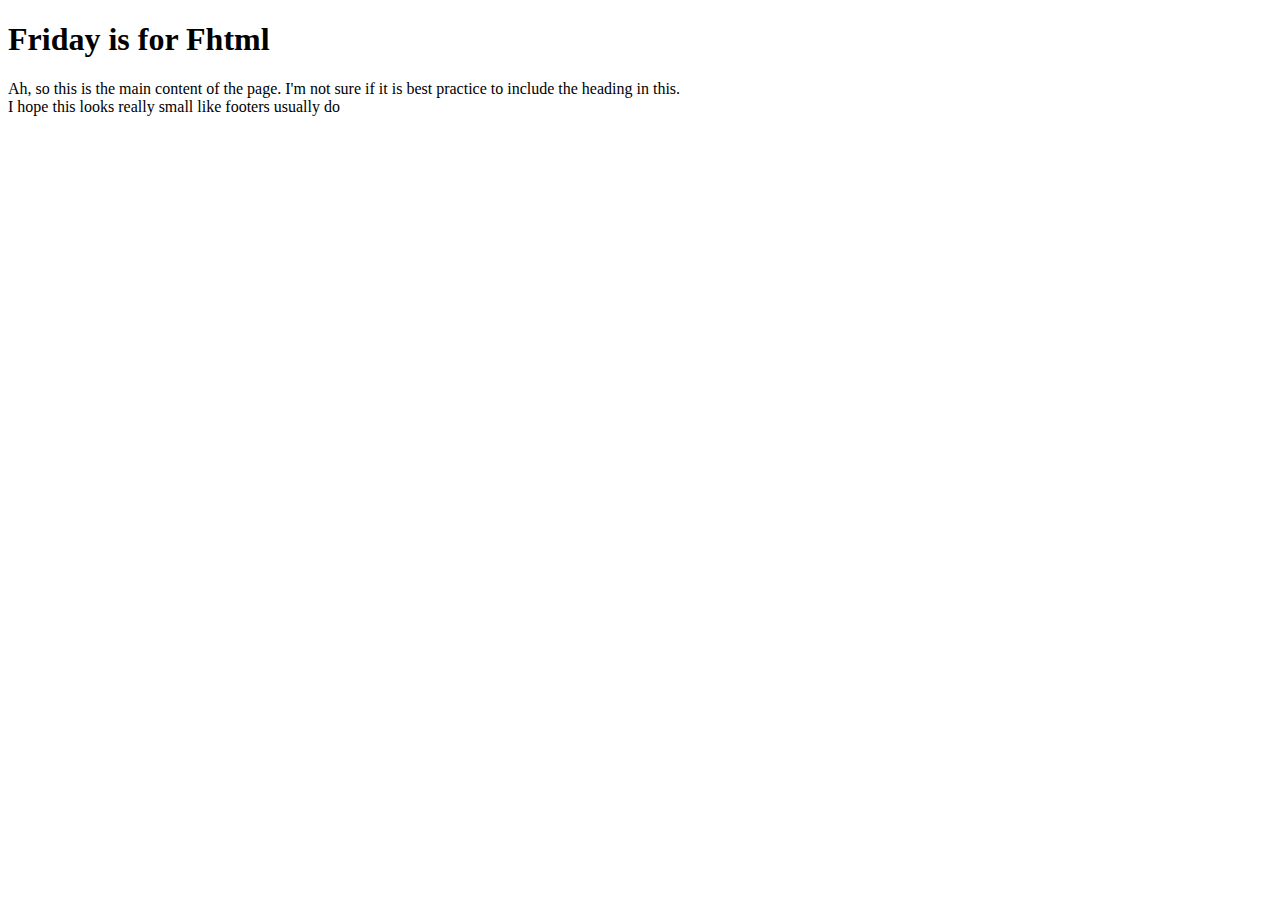
==== html-friday.html @ c72abc75 "Section 2" ====
<!DOCTYPE html>
<html lang="en">
<head>
    <meta charset="UTF-8">
    <meta name="viewport" content="width=device-width, initial-scale=1.0">
    <title>Document</title>
</head>
<body>
    <h1>Friday is for Fhtml</h1>
    <main>Ah, so this is the main content of the page. I'm not sure if it is best practice to include the heading in this.</main>
    <footer>I hope this looks really small like footers usually do</footer>
</body>
</html>
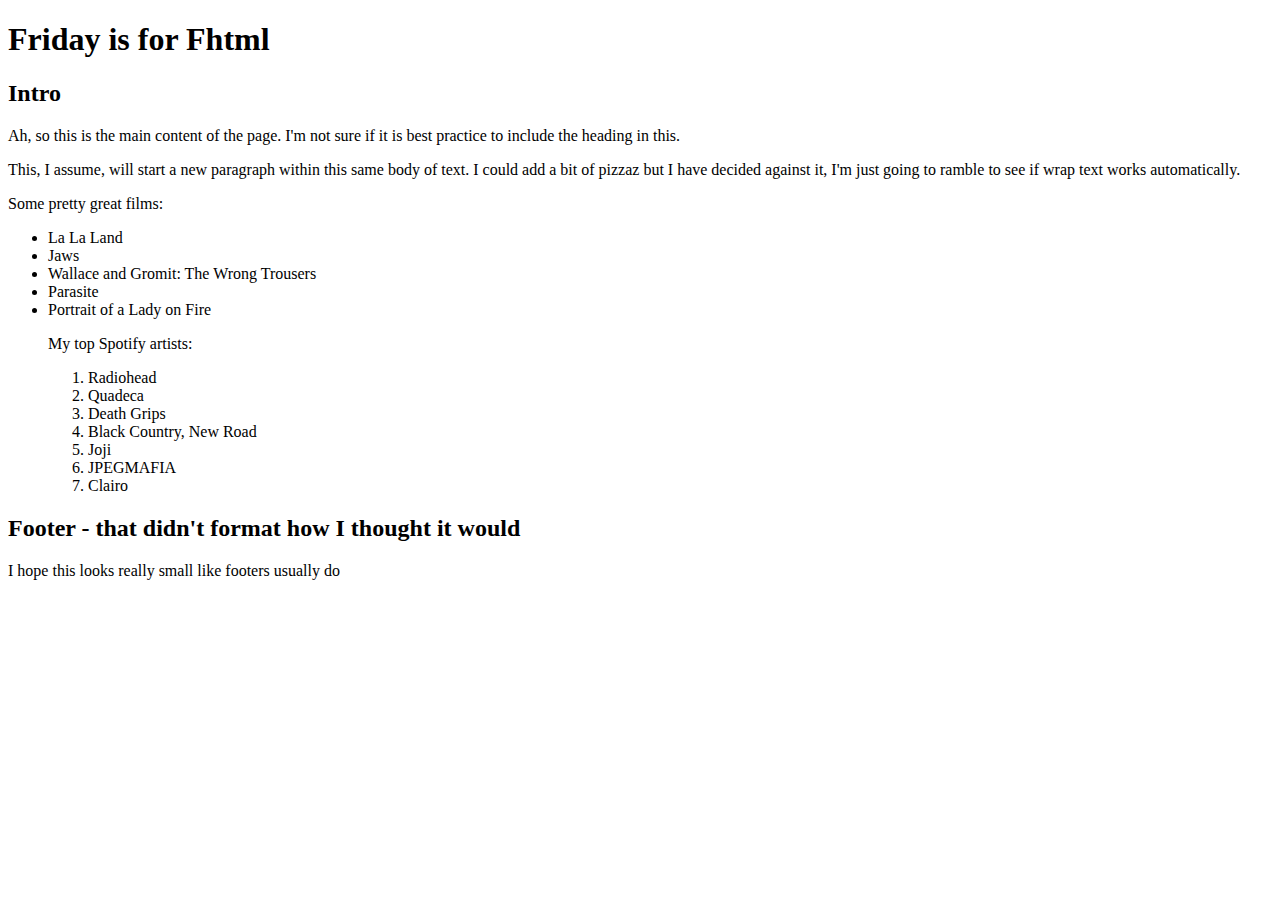
==== commit c7398b08: "Section 3" ====
--- a/html-friday.html
+++ b/html-friday.html
@@ -7,7 +7,29 @@
 </head>
 <body>
     <h1>Friday is for Fhtml</h1>
-    <main>Ah, so this is the main content of the page. I'm not sure if it is best practice to include the heading in this.</main>
+    <h2>Intro</h2>
+    <main>Ah, so this is the main content of the page. I'm not sure if it is best practice to include the heading in this.
+        <p>This, I assume, will start a new paragraph within this same body of text. I could add a bit of pizzaz but I have decided against it, I'm just going to ramble to see if wrap text works automatically.</p>
+        <p>Some pretty great films:</p>
+        <ul>
+            <li>La La Land</li>
+            <li>Jaws</li>
+            <li>Wallace and Gromit: The Wrong Trousers</li>
+            <li>Parasite</li>
+            <li>Portrait of a Lady on Fire</li>
+        <p>My top Spotify artists:</p>
+        <ol>
+            <li>Radiohead</li>
+            <li>Quadeca</li>
+            <li>Death Grips</li>
+            <li>Black Country, New Road</li>
+            <li>Joji</li>
+            <li>JPEGMAFIA</li>
+            <li>Clairo</li>
+        </ol>
+        </ul>
+    </main>
+    <h2>Footer - that didn't format how I thought it would</h2>
     <footer>I hope this looks really small like footers usually do</footer>
 </body>
 </html>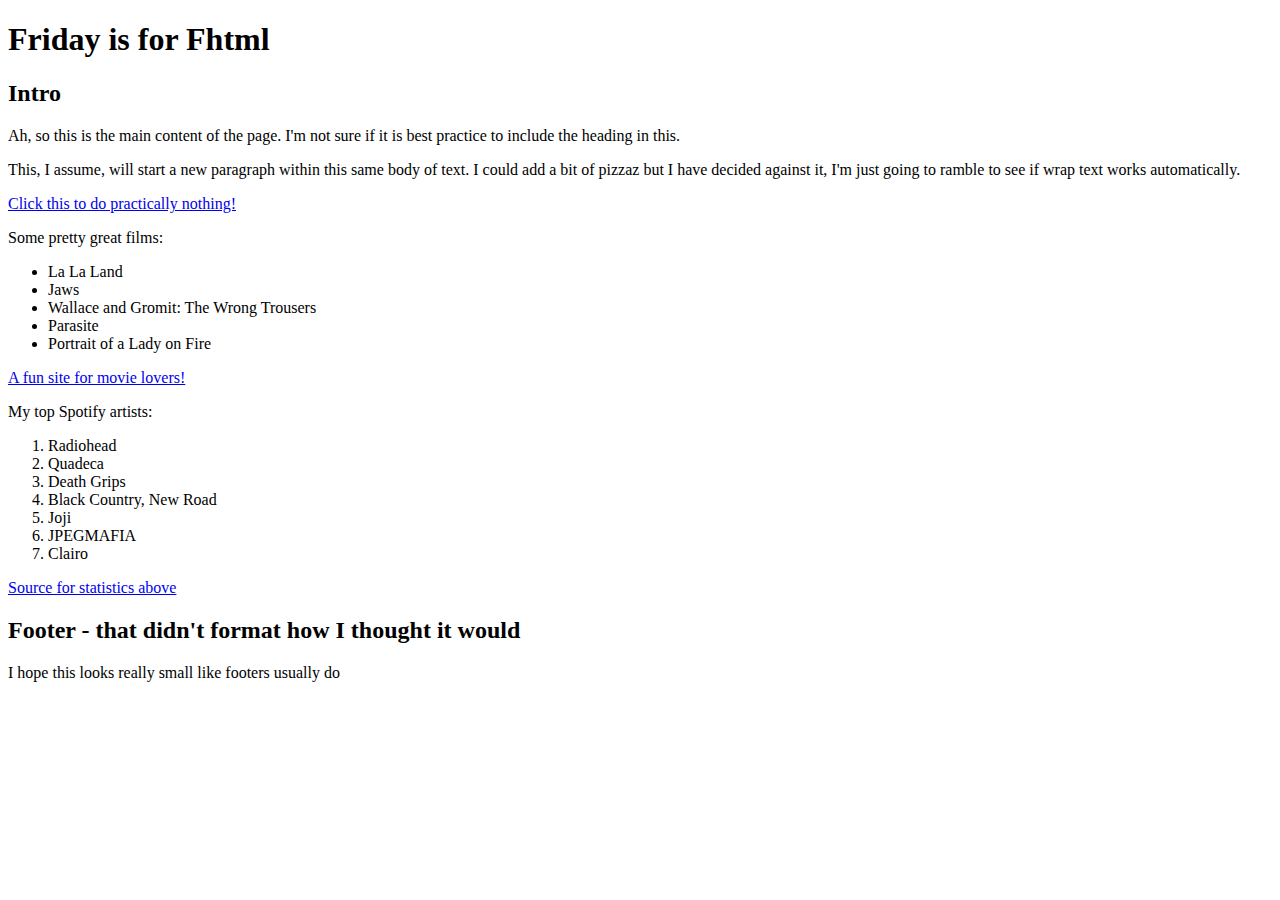
==== commit 4fc8f568: "Section 4" ====
--- a/html-friday.html
+++ b/html-friday.html
@@ -10,6 +10,7 @@
     <h2>Intro</h2>
     <main>Ah, so this is the main content of the page. I'm not sure if it is best practice to include the heading in this.
         <p>This, I assume, will start a new paragraph within this same body of text. I could add a bit of pizzaz but I have decided against it, I'm just going to ramble to see if wrap text works automatically.</p>
+        <a href="file:///Users/faywhittam/northcoders/intro-week-html-css/html-friday.html" >Click this to do practically nothing!</a>
         <p>Some pretty great films:</p>
         <ul>
             <li>La La Land</li>
@@ -17,6 +18,8 @@
             <li>Wallace and Gromit: The Wrong Trousers</li>
             <li>Parasite</li>
             <li>Portrait of a Lady on Fire</li>
+        </ul>
+        <a href="https://film-grab.com/" target= "_blank" >A fun site for movie lovers!</a>
         <p>My top Spotify artists:</p>
         <ol>
             <li>Radiohead</li>
@@ -27,7 +30,7 @@
             <li>JPEGMAFIA</li>
             <li>Clairo</li>
         </ol>
-        </ul>
+        <a href="https://www.statsforspotify.com/" >Source for statistics above</a>
     </main>
     <h2>Footer - that didn't format how I thought it would</h2>
     <footer>I hope this looks really small like footers usually do</footer>
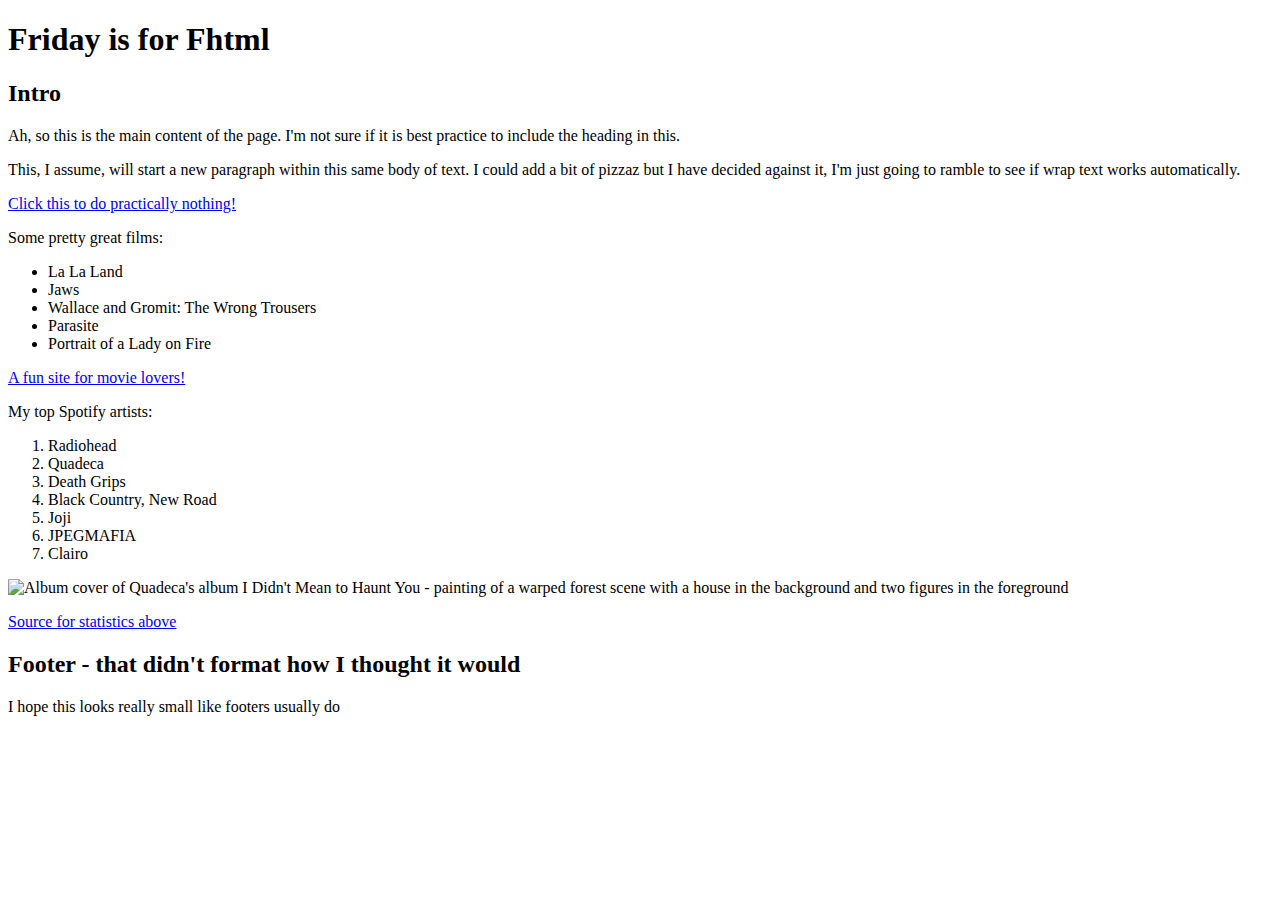
==== commit 95b6b418: "Section 5: Images" ====
--- a/html-friday.html
+++ b/html-friday.html
@@ -30,7 +30,11 @@
             <li>JPEGMAFIA</li>
             <li>Clairo</li>
         </ol>
-        <a href="https://www.statsforspotify.com/" >Source for statistics above</a>
+        <img
+            src="I_Didn't_Mean_to_Haunt_You.png"
+            alt="Album cover of Quadeca's album I Didn't Mean to Haunt You - painting of a warped forest scene with a house in the background and two figures in the foreground"
+        />
+        <p><a href="https://www.statsforspotify.com/" >Source for statistics above</a></p>
     </main>
     <h2>Footer - that didn't format how I thought it would</h2>
     <footer>I hope this looks really small like footers usually do</footer>
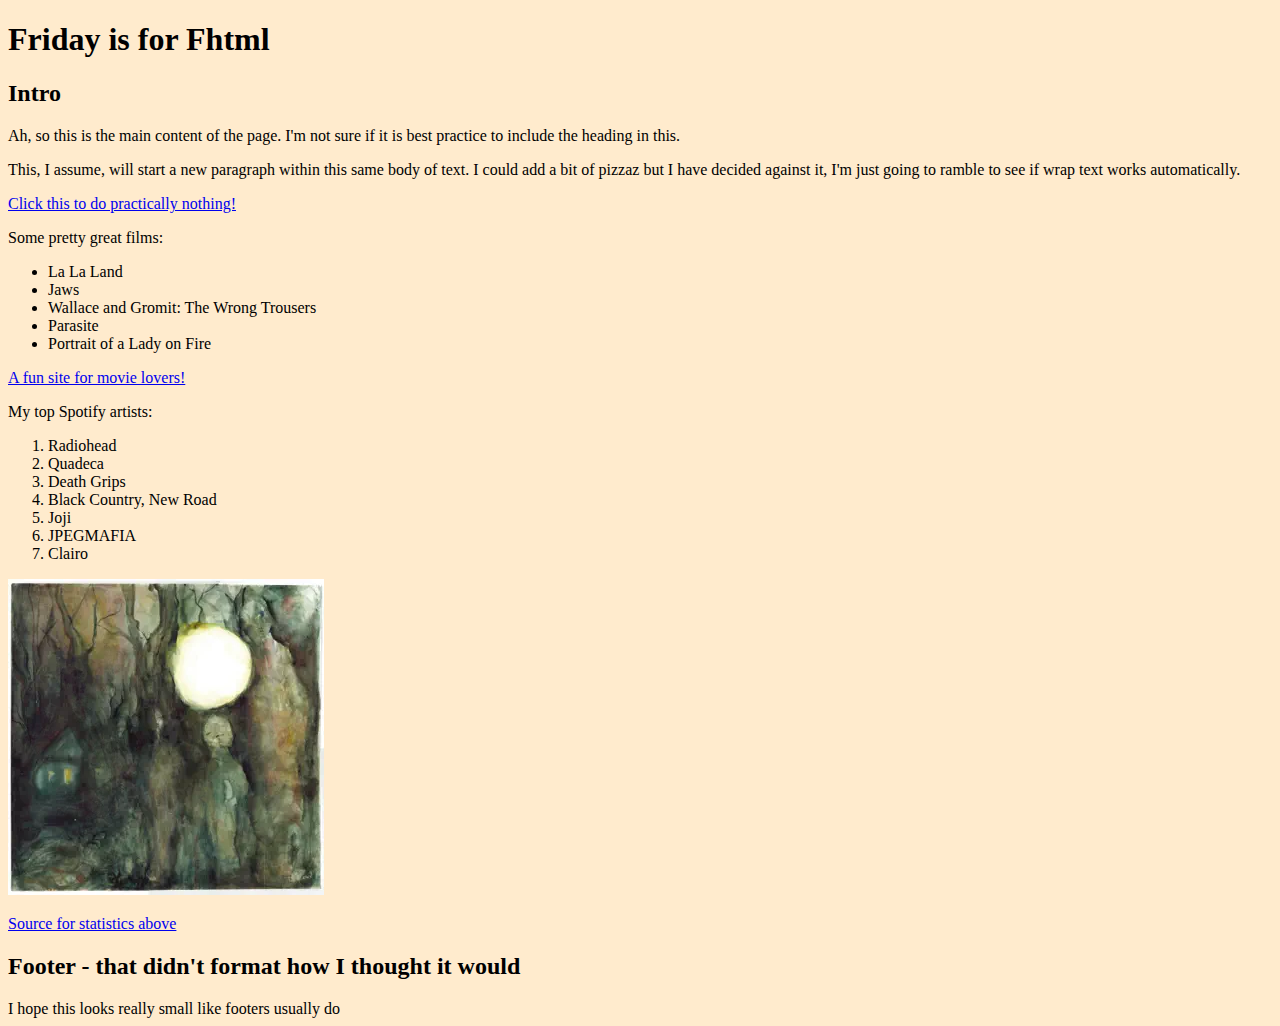
==== commit 6e7115f4: "Section 6: Styling html" ====
--- a/html-friday.html
+++ b/html-friday.html
@@ -3,7 +3,8 @@
 <head>
     <meta charset="UTF-8">
     <meta name="viewport" content="width=device-width, initial-scale=1.0">
-    <title>Document</title>
+    <title>HTML and CSS stuff</title>
+    <link rel="stylesheet" href="css-friday.css">
 </head>
 <body>
     <h1>Friday is for Fhtml</h1>
--- a/css-friday.css
+++ b/css-friday.css
@@ -0,0 +1,3 @@
+* {
+    background-color: blanchedalmond;
+}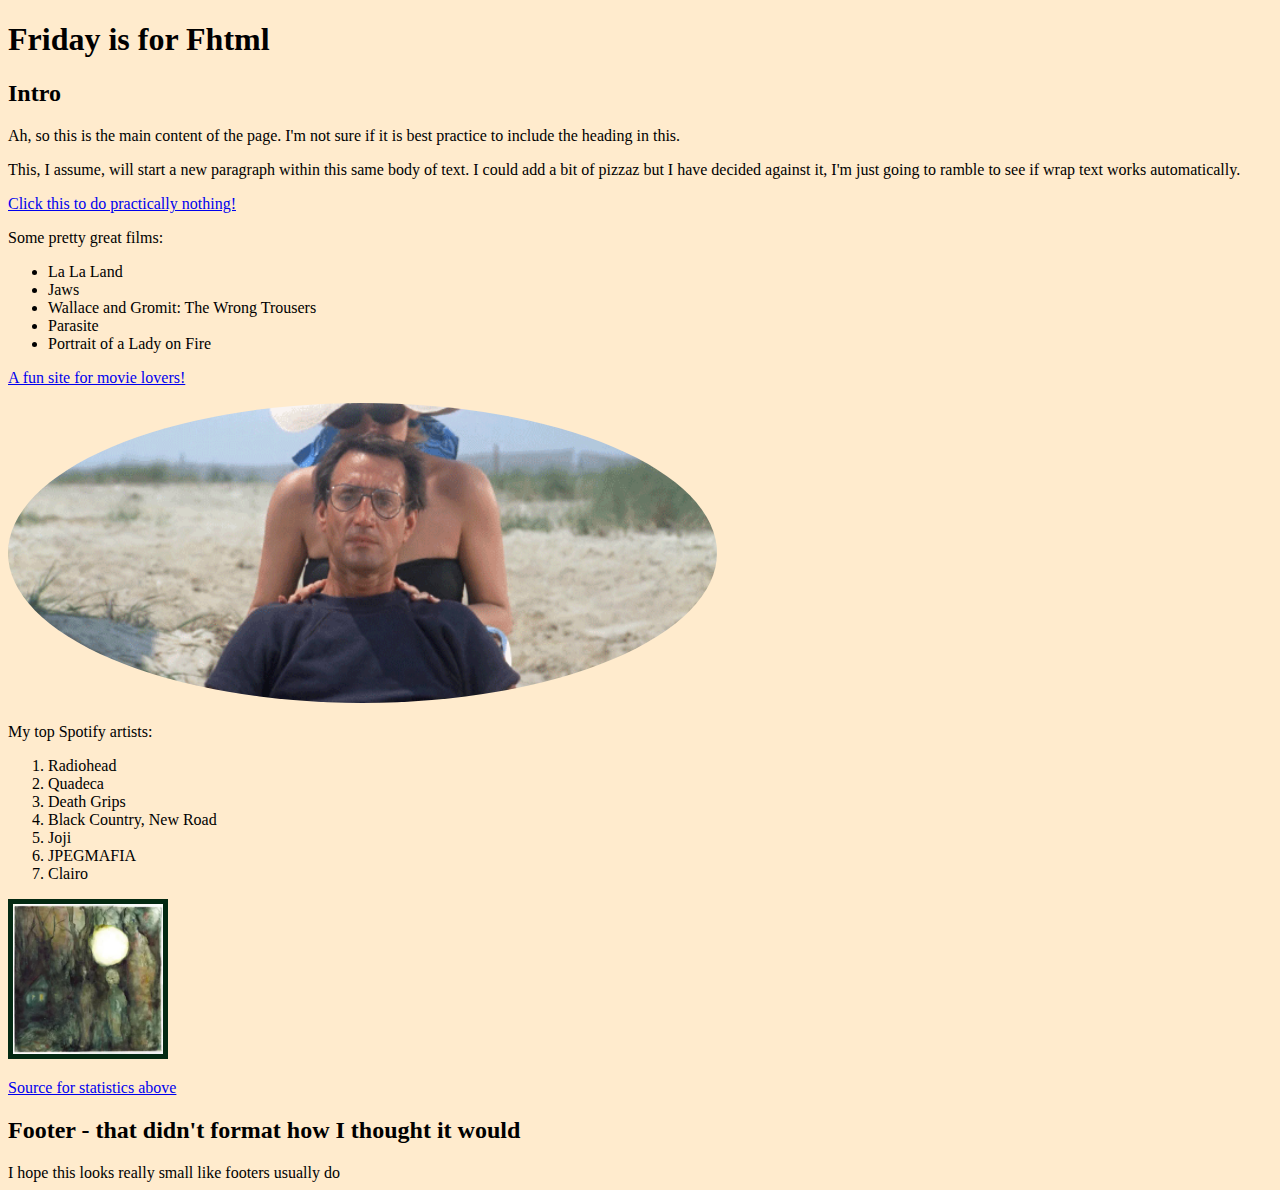
==== commit a38123d5: "Section 7: html" ====
--- a/html-friday.html
+++ b/html-friday.html
@@ -21,6 +21,12 @@
             <li>Portrait of a Lady on Fire</li>
         </ul>
         <a href="https://film-grab.com/" target= "_blank" >A fun site for movie lovers!</a>
+        <p><img
+            id="jaws_push_pull"
+            src="jaws_push_pull.png"
+            alt="Screenshot from the film Jaws, where the camera pushes into Chief Brody's face as he is sat on the beach"
+        />
+        </p>
         <p>My top Spotify artists:</p>
         <ol>
             <li>Radiohead</li>
@@ -32,6 +38,7 @@
             <li>Clairo</li>
         </ol>
         <img
+            id="quadeca_album_cover"
             src="I_Didn't_Mean_to_Haunt_You.png"
             alt="Album cover of Quadeca's album I Didn't Mean to Haunt You - painting of a warped forest scene with a house in the background and two figures in the foreground"
         />
--- a/css-friday.css
+++ b/css-friday.css
@@ -1,3 +1,12 @@
 * {
     background-color: blanchedalmond;
+}
+
+#quadeca_album_cover {
+    width: 150px;
+    border: 5px solid rgb(3, 41, 18);
+}
+#jaws_push_pull {
+    border-radius: 50%;
+    height: 300px
 }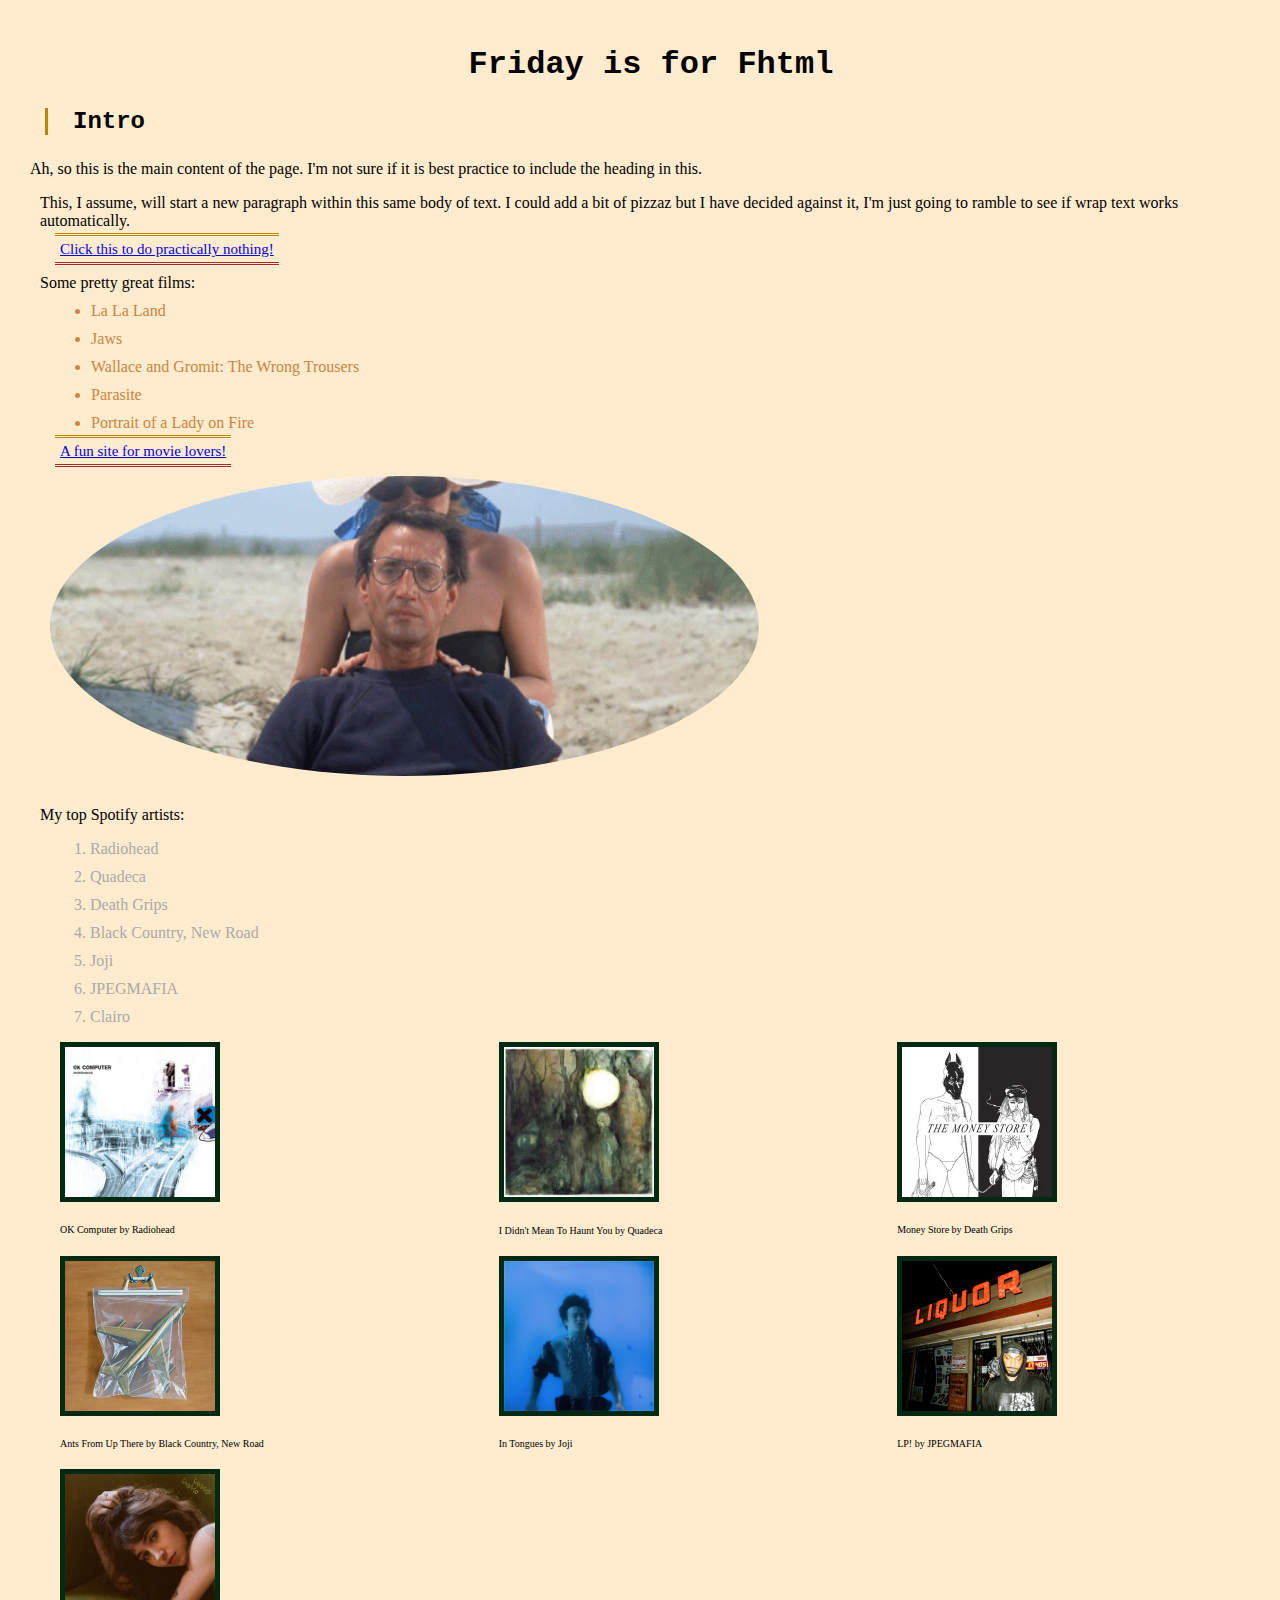
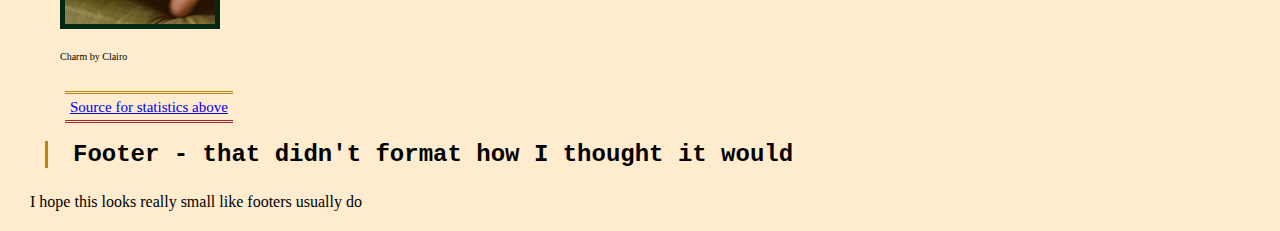
==== commit e3de883b: "Section 10: html" ====
--- a/html-friday.html
+++ b/html-friday.html
@@ -3,7 +3,7 @@
 <head>
     <meta charset="UTF-8">
     <meta name="viewport" content="width=device-width, initial-scale=1.0">
-    <title>HTML and CSS stuff</title>
+    <title>HTML and CSS Friday!</title>
     <link rel="stylesheet" href="css-friday.css">
 </head>
 <body>
@@ -37,11 +37,52 @@
             <li>JPEGMAFIA</li>
             <li>Clairo</li>
         </ol>
-        <img
-            id="quadeca_album_cover"
-            src="I_Didn't_Mean_to_Haunt_You.png"
-            alt="Album cover of Quadeca's album I Didn't Mean to Haunt You - painting of a warped forest scene with a house in the background and two figures in the foreground"
-        />
+        <p>
+        <div class="grid_container">
+            <div class="grid1"> 
+                    <img
+                    class="album_cover"
+                src="Radioheadokcomputer.png"
+                alt="Album cover of Radiohead's album OK Computer - a multiple laned road turning right with a fork road going right, includes other pictures that are blended with the white background" 
+            /><p>OK Computer by Radiohead</p></div>
+            <div id="grid2">
+                    <img
+                    class="album_cover"
+                src="I_Didn't_Mean_to_Haunt_You.png"
+                alt="Album cover of Quadeca's album I Didn't Mean to Haunt You - painting of a warped forest scene with a house in the background and two figures in the foreground."
+            /><p>I Didn't Mean To Haunt You by Quadeca</p> </div>
+            <div class="grid3">
+                    <img
+                    class="album_cover"
+                src="deathgripsmoneystore.jpeg"
+                alt="Album cover of Death Grips's album Money Store - two drawn figures standing in front of a background that is half white and half black vertically"
+                /><p>Money Store by Death Grips</p> </div>
+            <div class="grid4"> 
+                    <img
+                    class="album_cover"
+                src="Ants_from_Up_There_-_Black_Country,_New_Road.jpg"
+                alt="Album cover of Black Country, New Road's album Ants From Up There - a toy airplane in a plastic bag attached to a peg."    
+            /> <p>Ants From Up There by Black Country, New Road</p></div>
+            <div class="grid5">
+                    <img
+                    class="album_cover"
+                src="intonguesjoji.png"
+                alt="Album cover of Joji's album In Tongues - a figure underwater within a deep blue background"
+            /> <p>In Tongues by Joji</p></div>
+            <div class="grid6">
+                    <img
+                    class="album_cover"
+                src="lpjpegmafia.jpg"
+                alt="Album cover of JPEGMAFIA's album LP! - a figure, smoking, standing in front of a liquor store" 
+            /> <p>LP! by JPEGMAFIA</p></div>
+            <div class="grid7">
+                    <img
+                    class="album_cover"
+                src="charmclairo.png"
+                alt="Album cover of Clairo's album Charm - a close up of a brown haired figure, staring at the camera, whilst laying on a green sofa"
+            /> <p>Charm by Clairo</p></div>
+        </div>
+        </p>
         <p><a href="https://www.statsforspotify.com/" >Source for statistics above</a></p>
     </main>
     <h2>Footer - that didn't format how I thought it would</h2>
--- a/css-friday.css
+++ b/css-friday.css
@@ -1,12 +1,53 @@
 * {
     background-color: blanchedalmond;
+    margin-left: 10px;
+    margin-bottom: 10px;
+    font-family:Georgia, 'Times New Roman', Times, serif;
 }
 
-#quadeca_album_cover {
+.album_cover{
     width: 150px;
     border: 5px solid rgb(3, 41, 18);
 }
 #jaws_push_pull {
     border-radius: 50%;
-    height: 300px
+    height: 300px;
+}
+h1{
+    font-family: 'Courier New', Courier, monospace;
+    padding-top: 25px;
+    text-align: center;
+}
+h2{
+    font-family: 'Courier New', Courier, monospace;
+    margin: 25px;
+    padding-left: 25px;
+    border-left: darkgoldenrod;
+    border-style: hidden hidden hidden solid;
+}
+a{
+    font-size: 15px;
+    margin: 25px;
+    padding: 5px;
+    border-top: darkgoldenrod;
+    border-bottom:brown;
+    border-style: double hidden double hidden;
+}
+ul {
+    color:peru;
+    width: 95%;
+    margin: auto;
+}
+ol{
+    color: darkgrey;
+}
+.grid_container{
+    display: grid;
+    grid-template-columns: auto auto auto;
+    grid-template-rows: auto auto auto;
+    font-size: 10px
+    
+}
+#grid2{
+    font-family:'Courier New', Courier, monospace
 }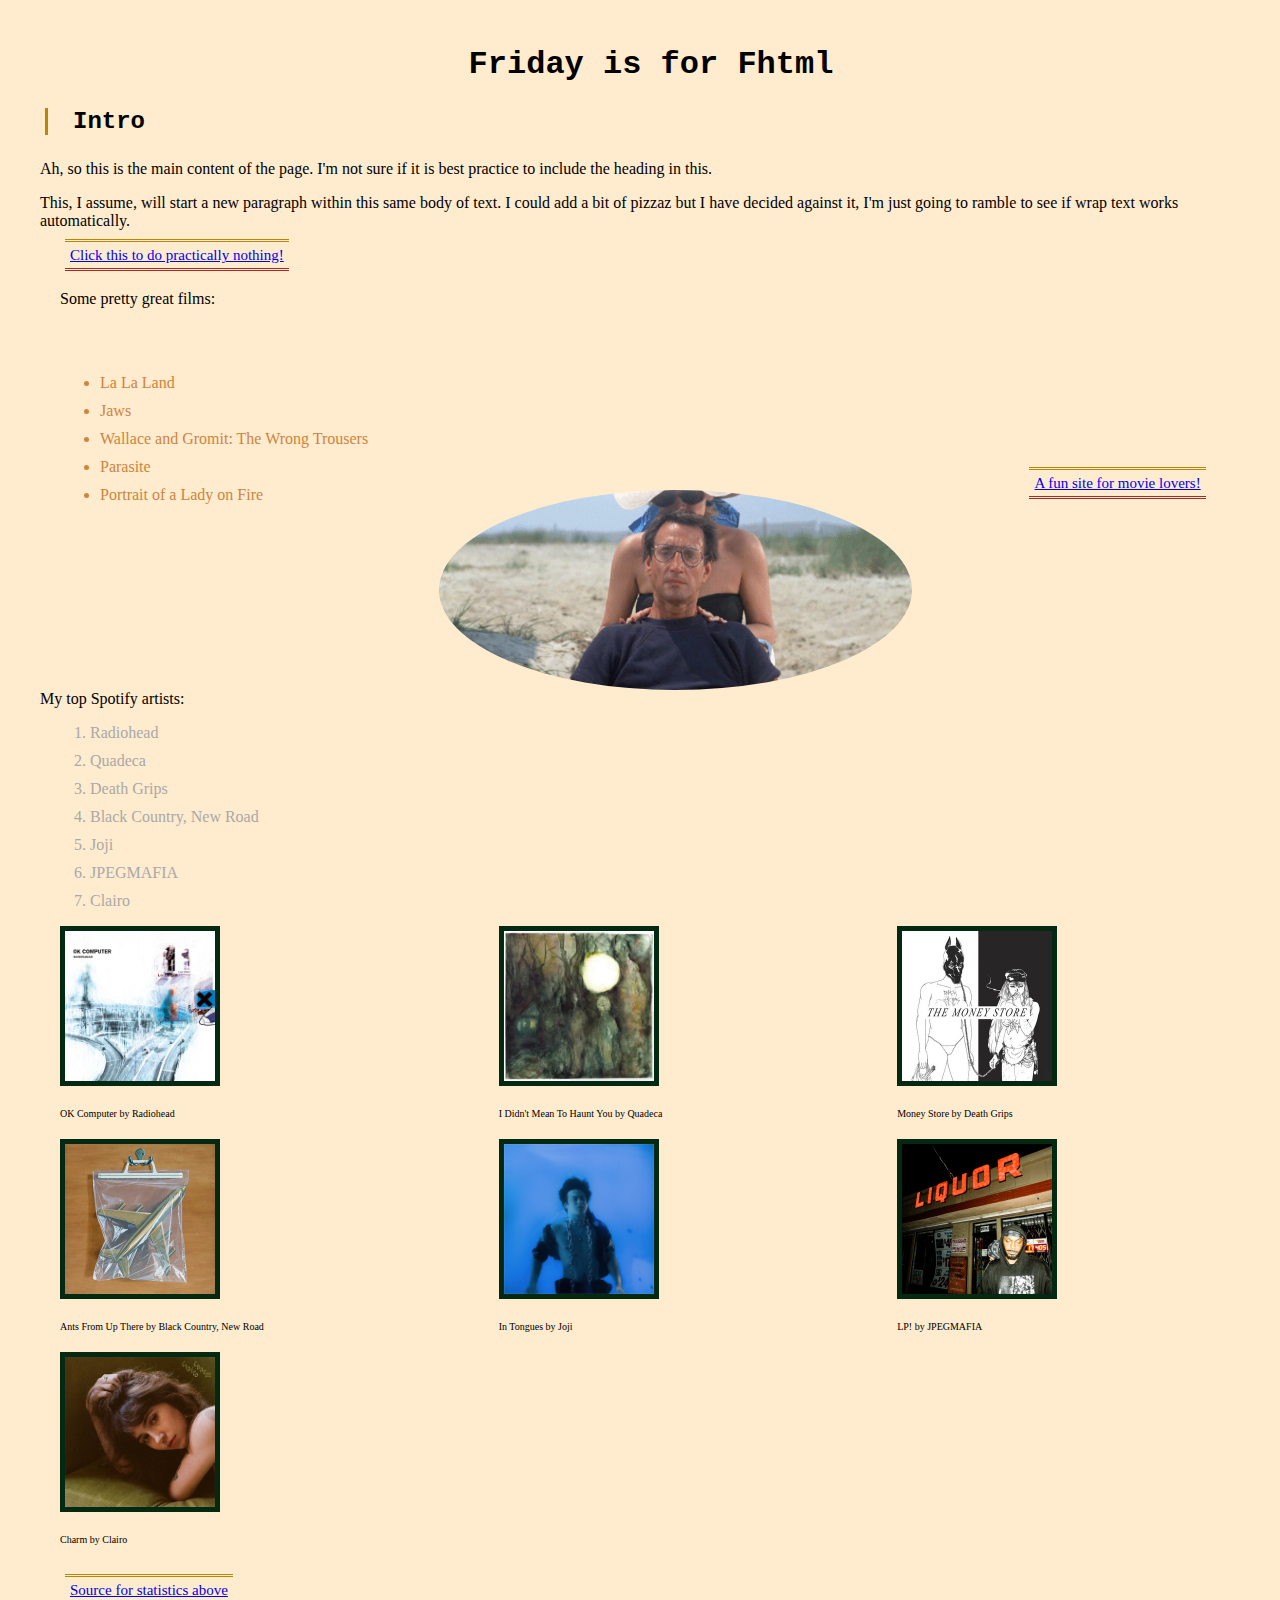
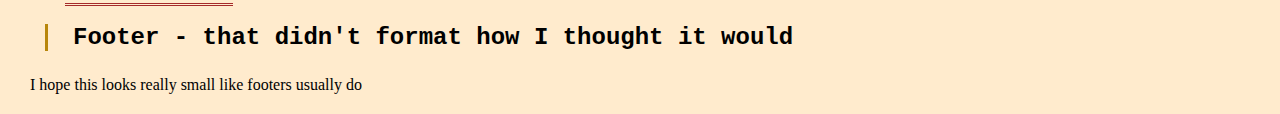
==== commit 17c63e06: "Section 10: html" ====
--- a/html-friday.html
+++ b/html-friday.html
@@ -9,24 +9,39 @@
 <body>
     <h1>Friday is for Fhtml</h1>
     <h2>Intro</h2>
-    <main>Ah, so this is the main content of the page. I'm not sure if it is best practice to include the heading in this.
+   
+    <main>
+        <p>Ah, so this is the main content of the page. I'm not sure if it is best practice to include the heading in this.</p>
         <p>This, I assume, will start a new paragraph within this same body of text. I could add a bit of pizzaz but I have decided against it, I'm just going to ramble to see if wrap text works automatically.</p>
-        <a href="file:///Users/faywhittam/northcoders/intro-week-html-css/html-friday.html" >Click this to do practically nothing!</a>
-        <p>Some pretty great films:</p>
-        <ul>
-            <li>La La Land</li>
-            <li>Jaws</li>
-            <li>Wallace and Gromit: The Wrong Trousers</li>
-            <li>Parasite</li>
-            <li>Portrait of a Lady on Fire</li>
-        </ul>
-        <a href="https://film-grab.com/" target= "_blank" >A fun site for movie lovers!</a>
-        <p><img
-            id="jaws_push_pull"
-            src="jaws_push_pull.png"
-            alt="Screenshot from the film Jaws, where the camera pushes into Chief Brody's face as he is sat on the beach"
-        />
-        </p>
+        <p><a href="file:///Users/faywhittam/northcoders/intro-week-html-css/html-friday.html" >Click this to do practically nothing!</a></p>
+        <div class="grid_layout">
+            <div class="layout1">
+                <p>Some pretty great films:</p>
+            </div>
+            <div class="layout2">
+                <ul>
+                    <li>La La Land</li>
+                    <li>Jaws</li>
+                    <li>Wallace and Gromit: The Wrong Trousers</li>
+                    <li>Parasite</li>
+                    <li>Portrait of a Lady on Fire</li>
+                </ul>
+            </div>
+            <div class="layout3">
+                <a href="https://film-grab.com/" target= "_blank" >A fun site for movie lovers!</a>
+            </div>
+            <div class="layout4">
+                <p><img
+                    id="jaws_push_pull"
+                    src="jaws_push_pull.png"
+                    alt="Screenshot from the film Jaws, where the camera pushes into Chief Brody's face as he is sat on the beach"
+                />
+                </p>
+            </div>
+        </div>
+        
+        
+        
         <p>My top Spotify artists:</p>
         <ol>
             <li>Radiohead</li>
--- a/css-friday.css
+++ b/css-friday.css
@@ -11,7 +11,7 @@
 }
 #jaws_push_pull {
     border-radius: 50%;
-    height: 300px;
+    height: 200px;
 }
 h1{
     font-family: 'Courier New', Courier, monospace;
@@ -48,6 +48,23 @@
     font-size: 10px
     
 }
-#grid2{
-    font-family:'Courier New', Courier, monospace
+.grid_layout{
+    display: grid;
+    border: 2px black;
+    grid-template-columns: auto auto auto auto;
+    grid-template-rows: 100px 100px 200px;
+}
+.layout1{
+    grid-column: 1;
+}
+.layout2{
+    grid-row: 2;
+}
+.layout3{
+    grid-column: 4;
+    grid-row: 3;
+    bottom: 0px;
+}
+.layout4{
+   grid-area: 3 / 2 / 3 / 3;
 }